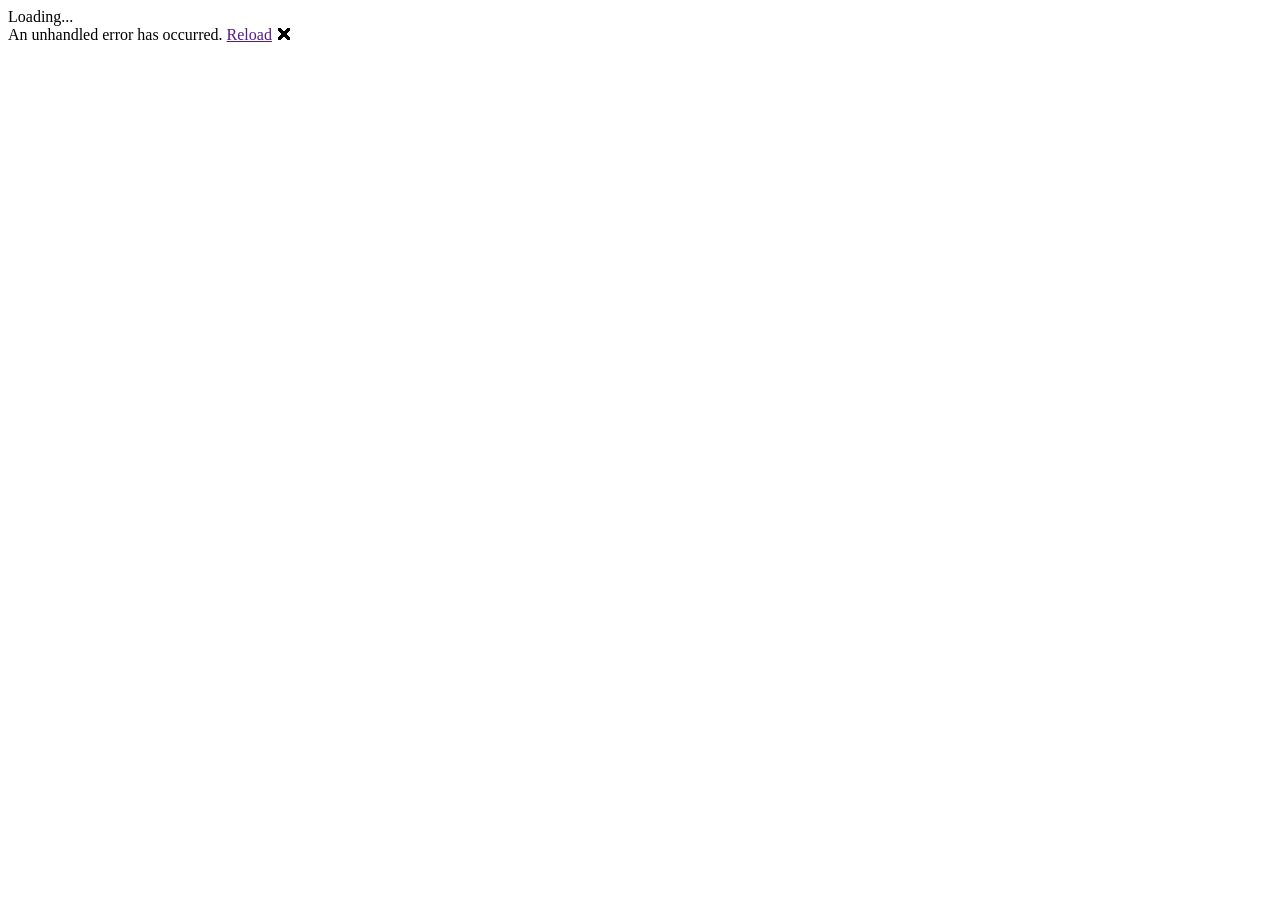
==== Gunters-Lair/wwwroot/index.html @ 661a9273 "add blazor project" ====
<!DOCTYPE html>
<html lang="en">

<head>
    <meta charset="utf-8" />
    <meta name="viewport" content="width=device-width, initial-scale=1.0, maximum-scale=1.0, user-scalable=no" />
    <title>Gunters-Lair</title>
    <base href="/" />
    <link href="css/bootstrap/bootstrap.min.css" rel="stylesheet" />
    <link href="css/app.css" rel="stylesheet" />
    <link href="Gunters-Lair.styles.css" rel="stylesheet" />
</head>

<body>
    <div id="app">Loading...</div>

    <div id="blazor-error-ui">
        An unhandled error has occurred.
        <a href="" class="reload">Reload</a>
        <a class="dismiss">🗙</a>
    </div>
    <script src="_framework/blazor.webassembly.js"></script>
</body>

</html>
---- Gunters-Lair/wwwroot/css/app.css ----
﻿@import url('open-iconic/font/css/open-iconic-bootstrap.min.css');

html, body {
    font-family: 'Helvetica Neue', Helvetica, Arial, sans-serif;
}

h1:focus {
    outline: none;
}

a, .btn-link {
    color: #0071c1;
}

.btn-primary {
    color: #fff;
    background-color: #1b6ec2;
    border-color: #1861ac;
}

.content {
    padding-top: 1.1rem;
}

.valid.modified:not([type=checkbox]) {
    outline: 1px solid #26b050;
}

.invalid {
    outline: 1px solid red;
}

.validation-message {
    color: red;
}

#blazor-error-ui {
    background: lightyellow;
    bottom: 0;
    box-shadow: 0 -1px 2px rgba(0, 0, 0, 0.2);
    display: none;
    left: 0;
    padding: 0.6rem 1.25rem 0.7rem 1.25rem;
    position: fixed;
    width: 100%;
    z-index: 1000;
}

    #blazor-error-ui .dismiss {
        cursor: pointer;
        position: absolute;
        right: 0.75rem;
        top: 0.5rem;
    }

.blazor-error-boundary {
    background: url([data-uri]) no-repeat 1rem/1.8rem, #b32121;
    padding: 1rem 1rem 1rem 3.7rem;
    color: white;
}

    .blazor-error-boundary::after {
        content: "An error has occurred."
    }
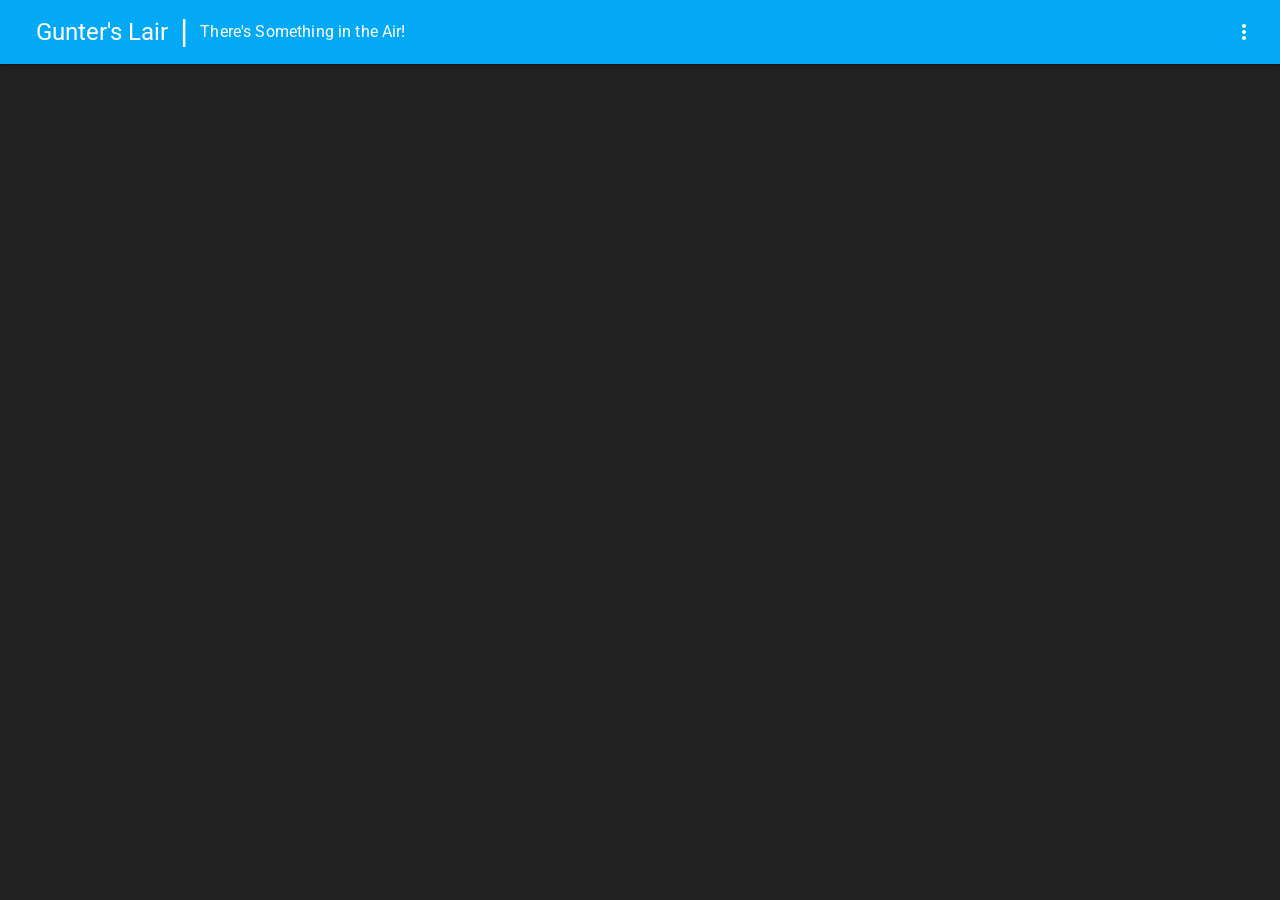
==== commit a52ad706: "remove css files, add icons and begin home" ====
--- a/Gunters-Lair/wwwroot/index.html
+++ b/Gunters-Lair/wwwroot/index.html
@@ -6,9 +6,10 @@
     <meta name="viewport" content="width=device-width, initial-scale=1.0, maximum-scale=1.0, user-scalable=no" />
     <title>Gunters-Lair</title>
     <base href="/" />
-    <link href="css/bootstrap/bootstrap.min.css" rel="stylesheet" />
-    <link href="css/app.css" rel="stylesheet" />
+    <link rel="icon" type="image/x-icon" href=".\favicon.png">
     <link href="Gunters-Lair.styles.css" rel="stylesheet" />
+    <link href="https://fonts.googleapis.com/css?family=Roboto:300,400,500,700&display=swap" rel="stylesheet" />
+    <link href="_content/MudBlazor/MudBlazor.min.css" rel="stylesheet" />
 </head>
 
 <body>
@@ -20,6 +21,7 @@
         <a class="dismiss">🗙</a>
     </div>
     <script src="_framework/blazor.webassembly.js"></script>
+    <script src="_content/MudBlazor/MudBlazor.min.js"></script>
 </body>
 
 </html>
